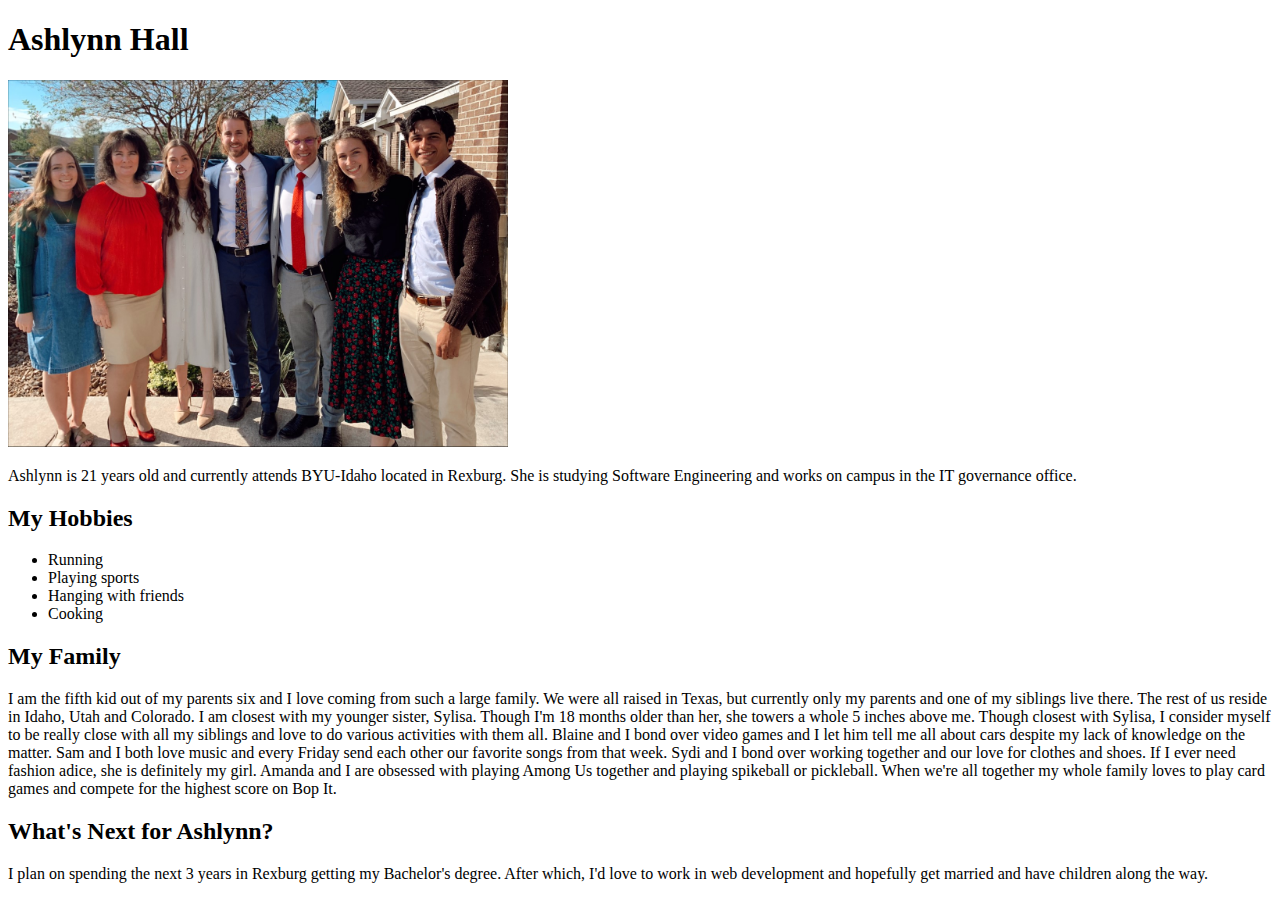
==== aboutme/index.html @ b2a2c57d "site plan live" ====
<!DOCTYPE html>
<html lang="en">
<head>
    <meta charset="UTF-8">
    <meta http-equiv="X-UA-Compatible" content="IE=edge">
    <meta name="viewport" content="width=device-width, initial-scale=1.0">
    <title>Ashlynn Hall</title>
    <link rel="stylesheet" href="styles/styles.css">
</head>
<body>
    <h1>Ashlynn Hall</h1>
    <img class="familypic" img src="Family.jpg" alt="Ashlynn's Family">
    <p>Ashlynn is 21 years old and currently attends BYU-Idaho located in Rexburg. She is studying Software Engineering and works on campus in the IT governance office.</p>
    <h2>My Hobbies</h2>
    <ul>
        <li>Running</li>
        <li>Playing sports</li>
        <li>Hanging with friends</li>
        <li>Cooking</li>
    </ul>
    <h2>My Family</h2>
    <p>I am the fifth kid out of my parents six and I love coming from such a large family. We were all raised in Texas, but currently only my parents and one of my siblings live there. The rest of us reside in Idaho, Utah and Colorado. I am closest with my younger sister, Sylisa. Though I'm 18 months older than her, she towers a whole 5 inches above me. Though closest with Sylisa, I consider myself to be really close with all my siblings and love to do various activities with them all. Blaine and I bond over video games and I let him tell me all about cars despite my lack of knowledge on the matter. Sam and I both love music and every Friday send each other our favorite songs from that week. Sydi and I bond over working together and our love for clothes and shoes. If I ever need fashion adice, she is definitely my girl. Amanda and I are obsessed with playing Among Us together and playing spikeball or pickleball. When we're all together my whole family loves to play card games and compete for the highest score on Bop It.</p>
    <h2>What's Next for Ashlynn?</h2>
    <p>I plan on spending the next 3 years in Rexburg getting my Bachelor's degree. After which, I'd love to work in web development and hopefully get married and have children along the way. </p>
</body>
</html>
---- aboutme/styles/styles.css ----
.familypic {
    width: 500px;
}
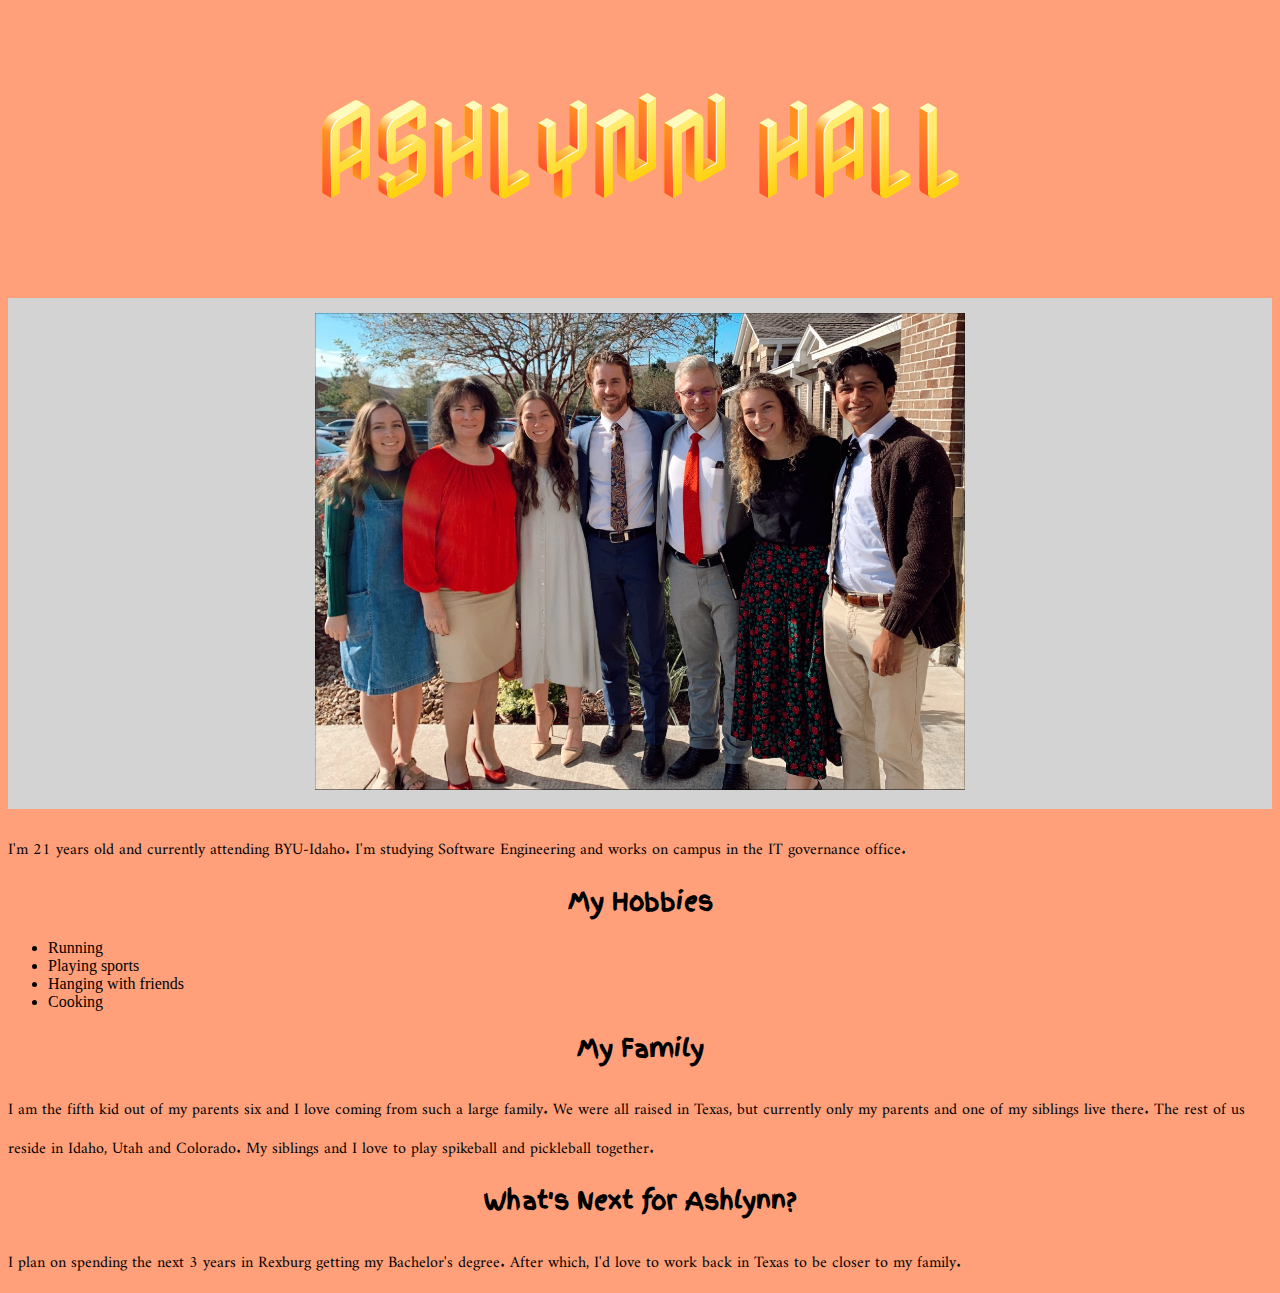
==== commit 14f1b228: "changes" ====
--- a/aboutme/index.html
+++ b/aboutme/index.html
@@ -8,9 +8,11 @@
     <link rel="stylesheet" href="styles/styles.css">
 </head>
 <body>
-    <h1>Ashlynn Hall</h1>
-    <img class="familypic" img src="Family.jpg" alt="Ashlynn's Family">
-    <p>Ashlynn is 21 years old and currently attends BYU-Idaho located in Rexburg. She is studying Software Engineering and works on campus in the IT governance office.</p>
+    <h1>ASHLYNN HALL</h1>
+    <div>
+        <img class="familypic" img src="images/Family.jpg" alt="Ashlynn's Family">
+    </div>
+    <p>I'm 21 years old and currently attending BYU-Idaho. I'm studying Software Engineering and works on campus in the IT governance office.</p>
     <h2>My Hobbies</h2>
     <ul>
         <li>Running</li>
@@ -19,8 +21,8 @@
         <li>Cooking</li>
     </ul>
     <h2>My Family</h2>
-    <p>I am the fifth kid out of my parents six and I love coming from such a large family. We were all raised in Texas, but currently only my parents and one of my siblings live there. The rest of us reside in Idaho, Utah and Colorado. I am closest with my younger sister, Sylisa. Though I'm 18 months older than her, she towers a whole 5 inches above me. Though closest with Sylisa, I consider myself to be really close with all my siblings and love to do various activities with them all. Blaine and I bond over video games and I let him tell me all about cars despite my lack of knowledge on the matter. Sam and I both love music and every Friday send each other our favorite songs from that week. Sydi and I bond over working together and our love for clothes and shoes. If I ever need fashion adice, she is definitely my girl. Amanda and I are obsessed with playing Among Us together and playing spikeball or pickleball. When we're all together my whole family loves to play card games and compete for the highest score on Bop It.</p>
+    <p>I am the fifth kid out of my parents six and I love coming from such a large family. We were all raised in Texas, but currently only my parents and one of my siblings live there. The rest of us reside in Idaho, Utah and Colorado. My siblings and I love to play spikeball and pickleball together.</p>
     <h2>What's Next for Ashlynn?</h2>
-    <p>I plan on spending the next 3 years in Rexburg getting my Bachelor's degree. After which, I'd love to work in web development and hopefully get married and have children along the way. </p>
+    <p>I plan on spending the next 3 years in Rexburg getting my Bachelor's degree. After which, I'd love to work back in Texas to be closer to my family. </p>
 </body>
 </html>--- a/aboutme/styles/styles.css
+++ b/aboutme/styles/styles.css
@@ -1,3 +1,31 @@
+@import url('https://fonts.googleapis.com/css2?family=Amiri+Quran&family=Finger+Paint&family=Nabla&display=swap');
+
 .familypic {
-    width: 500px;
+    width: 650px;
+}
+
+
+div {
+    text-align: center;
+    border: 15px solid lightgray;
+    background-color: lightgray;
+}
+
+h1 {
+    font-family: 'Nabla';
+    font-size: 100px;
+    text-align: center;
+}
+
+body {
+    background-color: lightsalmon;
+}
+
+p {
+    font-family: 'Amiri Quran';
+}
+
+h2 {
+    font-family: 'Finger Paint';
+    text-align: center;
 }